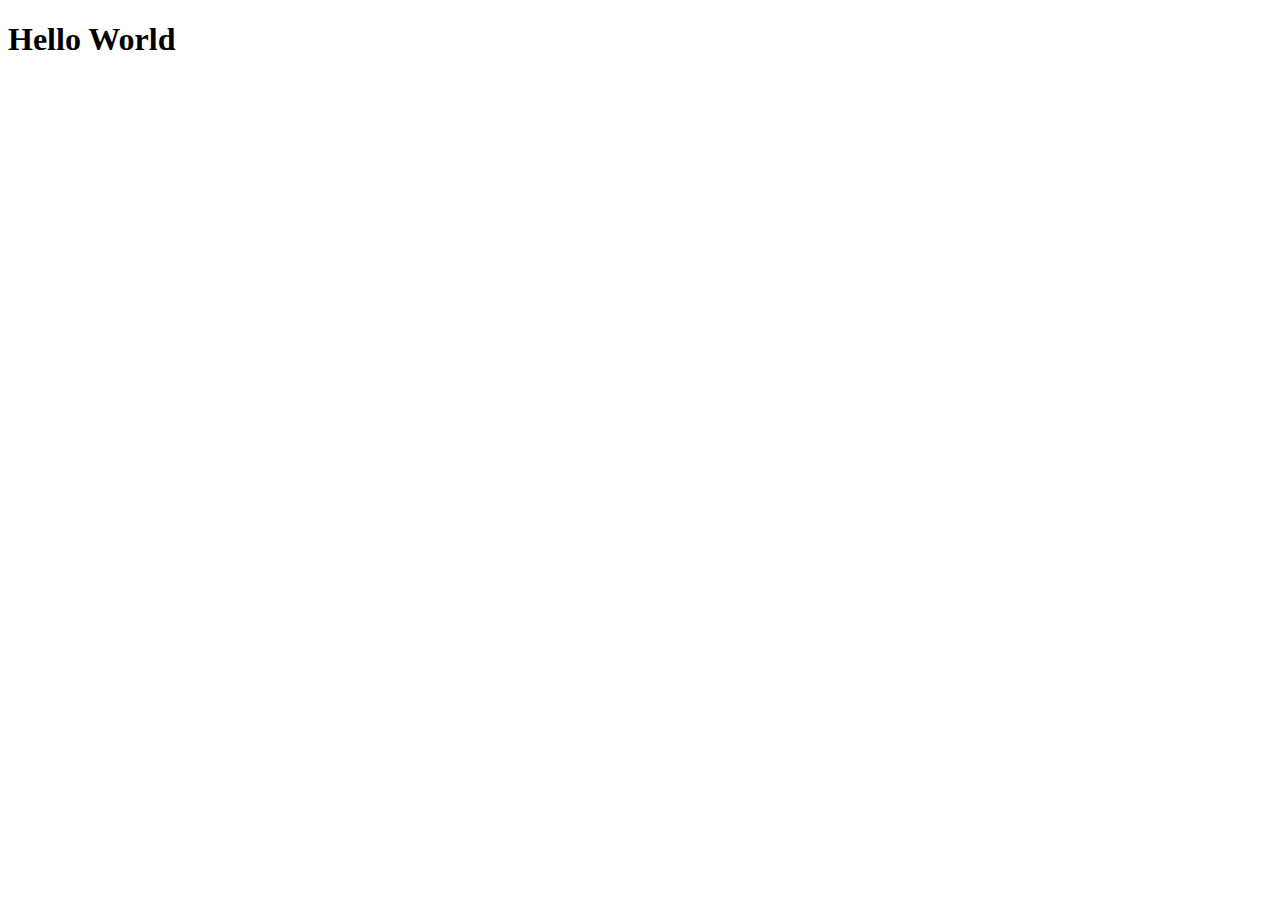
==== vanilla-weather-app/index.html @ 031580e4 "New project start" ====
<!DOCTYPE html>
<html lang="en">
  <head>
    <meta charset="UTF-8" />
    <meta http-equiv="X-UA-Compatible" content="IE=edge" />
    <meta name="viewport" content="width=device-width, initial-scale=1.0" />
    <link rel="stylesheet" href="vanilla-weather-app\src\style.css" />
    <link
      href="https://cdn.jsdelivr.net/npm/bootstrap@5.2.0/dist/css/bootstrap.min.css"
      rel="stylesheet"
      integrity="sha384-gH2yIJqKdNHPEq0n4Mqa/HGKIhSkIHeL5AyhkYV8i59U5AR6csBvApHHNl/vI1Bx"
      crossorigin="anonymous"
    />
    <title>Weather App</title>
  </head>
  <div class="contaner">
    <h1>Hello World</h1>
  </div>
  <body>
    <link rel="stylesheet" href="vanilla-weather-app\src\app.js" />
  </body>
</html>
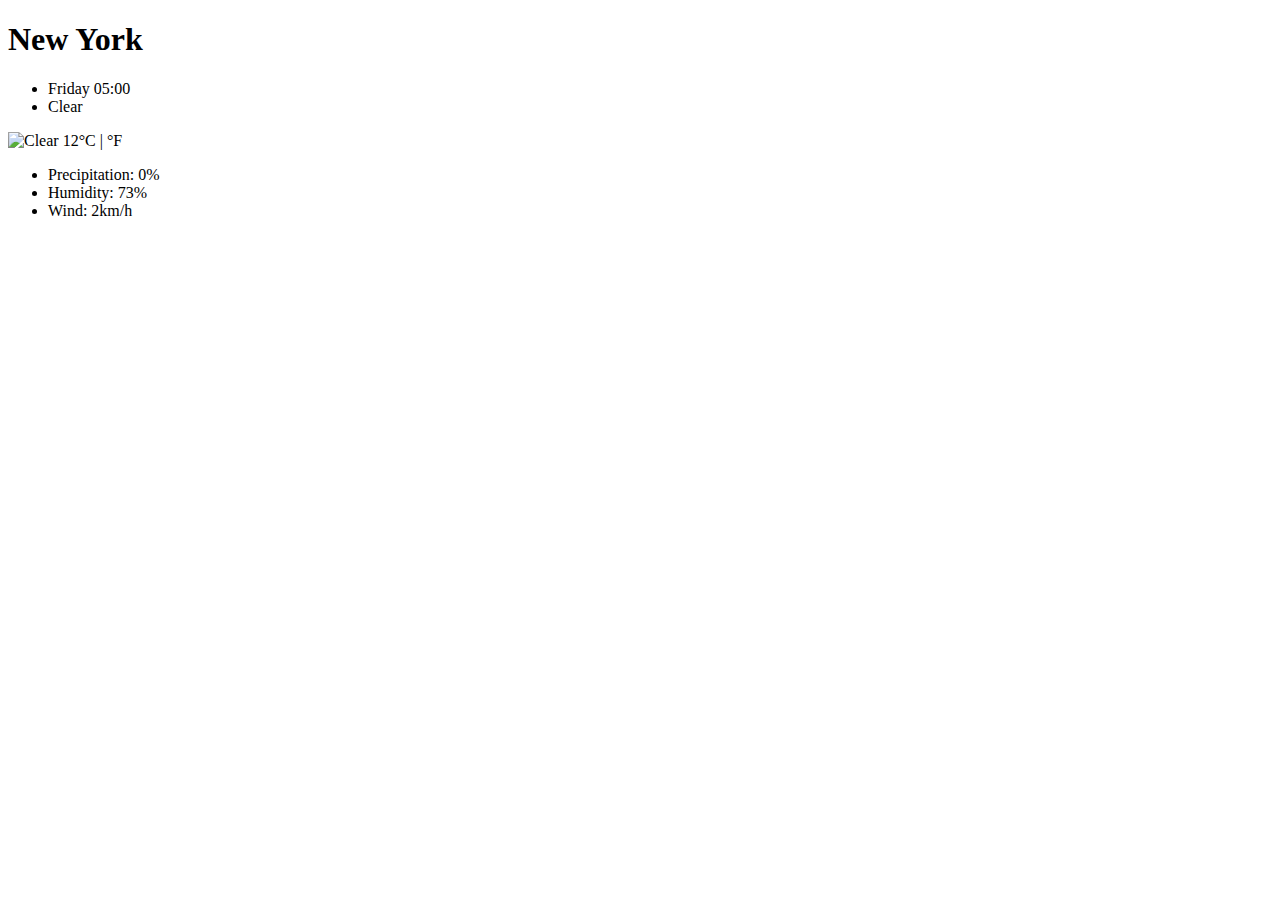
==== commit 1411315f: "Starting work on HTML" ====
--- a/vanilla-weather-app/index.html
+++ b/vanilla-weather-app/index.html
@@ -14,7 +14,27 @@
     <title>Weather App</title>
   </head>
   <div class="contaner">
-    <h1>Hello World</h1>
+    <h1>New York</h1>
+    <ul>
+      <li>Friday 05:00</li>
+      <li>Clear</li>
+    </ul>
+    <div class="row">
+      <div class="col-6">
+        <img
+          src="https://ssl.gstatic.com/onebox/weather/64/sunny_s_cloudy.png"
+          alt="Clear"
+        />
+        12°C | °F
+      </div>
+      <div class="col-6">
+        <ul>
+          <li>Precipitation: 0%</li>
+          <li>Humidity: 73%</li>
+          <li>Wind: 2km/h</li>
+        </ul>
+      </div>
+    </div>
   </div>
   <body>
     <link rel="stylesheet" href="vanilla-weather-app\src\app.js" />
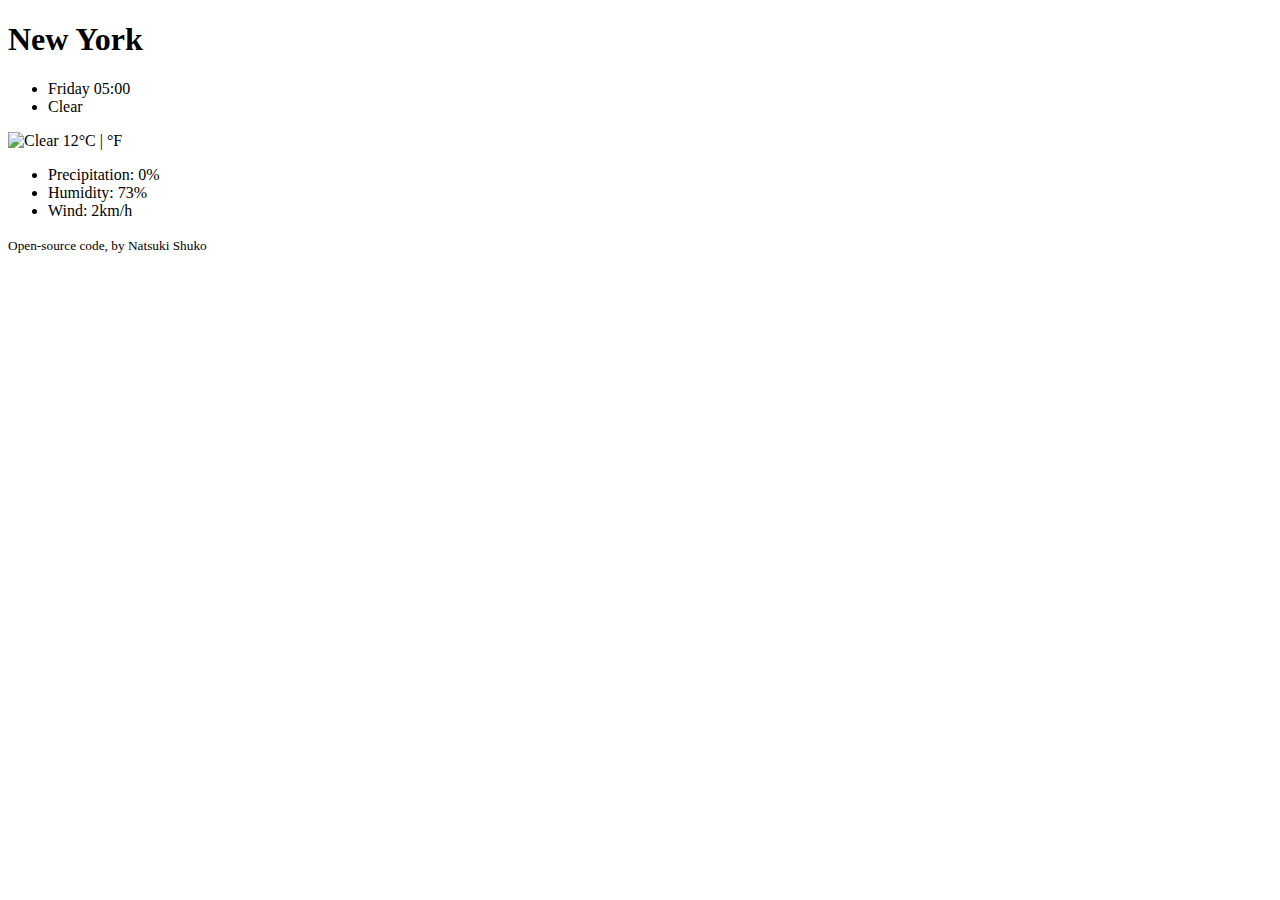
==== commit e7fe01f3: "Added GitHub link" ====
--- a/vanilla-weather-app/index.html
+++ b/vanilla-weather-app/index.html
@@ -35,6 +35,13 @@
         </ul>
       </div>
     </div>
+    <small>
+      <a
+        href="https://github.com/NatsukiSh/vanilla-weather-app"
+        target="_blank"
+      ></a
+      >Open-source code, by Natsuki Shuko
+    </small>
   </div>
   <body>
     <link rel="stylesheet" href="vanilla-weather-app\src\app.js" />
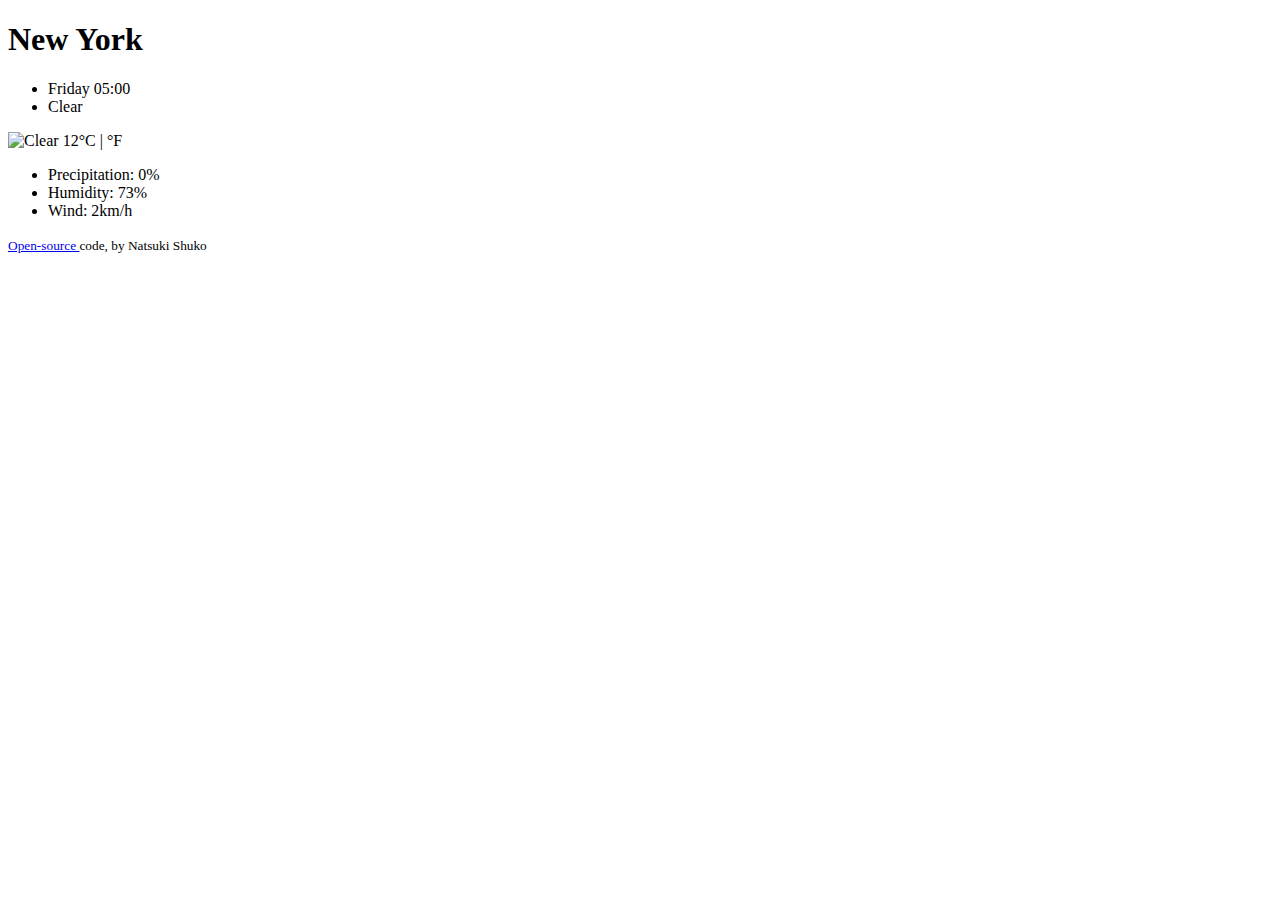
==== commit db8652ac: "Added HTML structure" ====
--- a/vanilla-weather-app/index.html
+++ b/vanilla-weather-app/index.html
@@ -14,33 +14,33 @@
     <title>Weather App</title>
   </head>
   <div class="contaner">
-    <h1>New York</h1>
-    <ul>
-      <li>Friday 05:00</li>
-      <li>Clear</li>
-    </ul>
-    <div class="row">
-      <div class="col-6">
-        <img
-          src="https://ssl.gstatic.com/onebox/weather/64/sunny_s_cloudy.png"
-          alt="Clear"
-        />
-        12°C | °F
-      </div>
-      <div class="col-6">
-        <ul>
-          <li>Precipitation: 0%</li>
-          <li>Humidity: 73%</li>
-          <li>Wind: 2km/h</li>
-        </ul>
+    <div class="weather-app">
+      <h1>New York</h1>
+      <ul>
+        <li>Friday 05:00</li>
+        <li>Clear</li>
+      </ul>
+      <div class="row">
+        <div class="col-6">
+          <img
+            src="https://ssl.gstatic.com/onebox/weather/64/sunny_s_cloudy.png"
+            alt="Clear"
+          />
+          12°C | °F
+        </div>
+        <div class="col-6">
+          <ul>
+            <li>Precipitation: 0%</li>
+            <li>Humidity: 73%</li>
+            <li>Wind: 2km/h</li>
+          </ul>
+        </div>
       </div>
     </div>
     <small>
-      <a
-        href="https://github.com/NatsukiSh/vanilla-weather-app"
-        target="_blank"
-      ></a
-      >Open-source code, by Natsuki Shuko
+      <a href="https://github.com/NatsukiSh/vanilla-weather-app" target="_blank"
+        >Open-source </a
+      >code, by Natsuki Shuko
     </small>
   </div>
   <body>
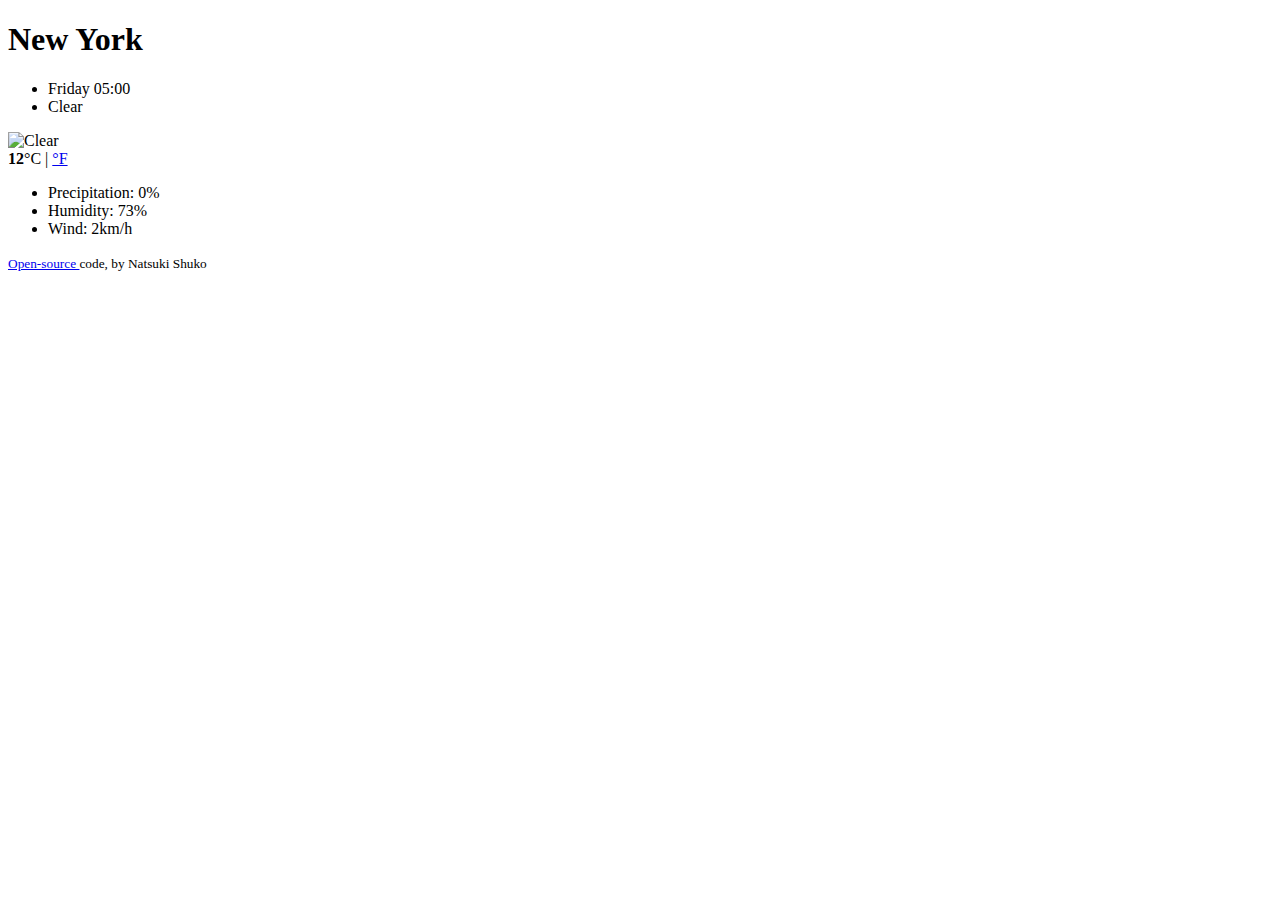
==== commit b908ead5: "Temperature section" ====
--- a/vanilla-weather-app/index.html
+++ b/vanilla-weather-app/index.html
@@ -4,44 +4,56 @@
     <meta charset="UTF-8" />
     <meta http-equiv="X-UA-Compatible" content="IE=edge" />
     <meta name="viewport" content="width=device-width, initial-scale=1.0" />
-    <link rel="stylesheet" href="vanilla-weather-app\src\style.css" />
     <link
       href="https://cdn.jsdelivr.net/npm/bootstrap@5.2.0/dist/css/bootstrap.min.css"
       rel="stylesheet"
       integrity="sha384-gH2yIJqKdNHPEq0n4Mqa/HGKIhSkIHeL5AyhkYV8i59U5AR6csBvApHHNl/vI1Bx"
       crossorigin="anonymous"
     />
+    <link rel="stylesheet" href="vanilla-weather-app\src\style.css" />
     <title>Weather App</title>
   </head>
   <div class="contaner">
-    <div class="weather-app">
-      <h1>New York</h1>
-      <ul>
-        <li>Friday 05:00</li>
-        <li>Clear</li>
-      </ul>
-      <div class="row">
-        <div class="col-6">
-          <img
-            src="https://ssl.gstatic.com/onebox/weather/64/sunny_s_cloudy.png"
-            alt="Clear"
-          />
-          12°C | °F
-        </div>
-        <div class="col-6">
+    <div class="weather-app-wrapper">
+      <div class="weather-app">
+        <div class="overview">
+          <h1>New York</h1>
           <ul>
-            <li>Precipitation: 0%</li>
-            <li>Humidity: 73%</li>
-            <li>Wind: 2km/h</li>
+            <li>Friday 05:00</li>
+            <li>Clear</li>
           </ul>
         </div>
+        <div class="row">
+          <div class="col-6">
+            <div class="clearfix weather-temperature">
+              <img
+                src="https://ssl.gstatic.com/onebox/weather/64/sunny_s_cloudy.png"
+                alt="Clear"
+                class="float-left"
+              />
+              <div class="float-left">
+                <strong>12</strong
+                ><span class="units">°C | <a href="#">°F</a></span>
+              </div>
+            </div>
+          </div>
+          <div class="col-6">
+            <ul>
+              <li>Precipitation: 0%</li>
+              <li>Humidity: 73%</li>
+              <li>Wind: 2km/h</li>
+            </ul>
+          </div>
+        </div>
       </div>
+      <small>
+        <a
+          href="https://github.com/NatsukiSh/vanilla-weather-app"
+          target="_blank"
+          >Open-source </a
+        >code, by Natsuki Shuko
+      </small>
     </div>
-    <small>
-      <a href="https://github.com/NatsukiSh/vanilla-weather-app" target="_blank"
-        >Open-source </a
-      >code, by Natsuki Shuko
-    </small>
   </div>
   <body>
     <link rel="stylesheet" href="vanilla-weather-app\src\app.js" />
